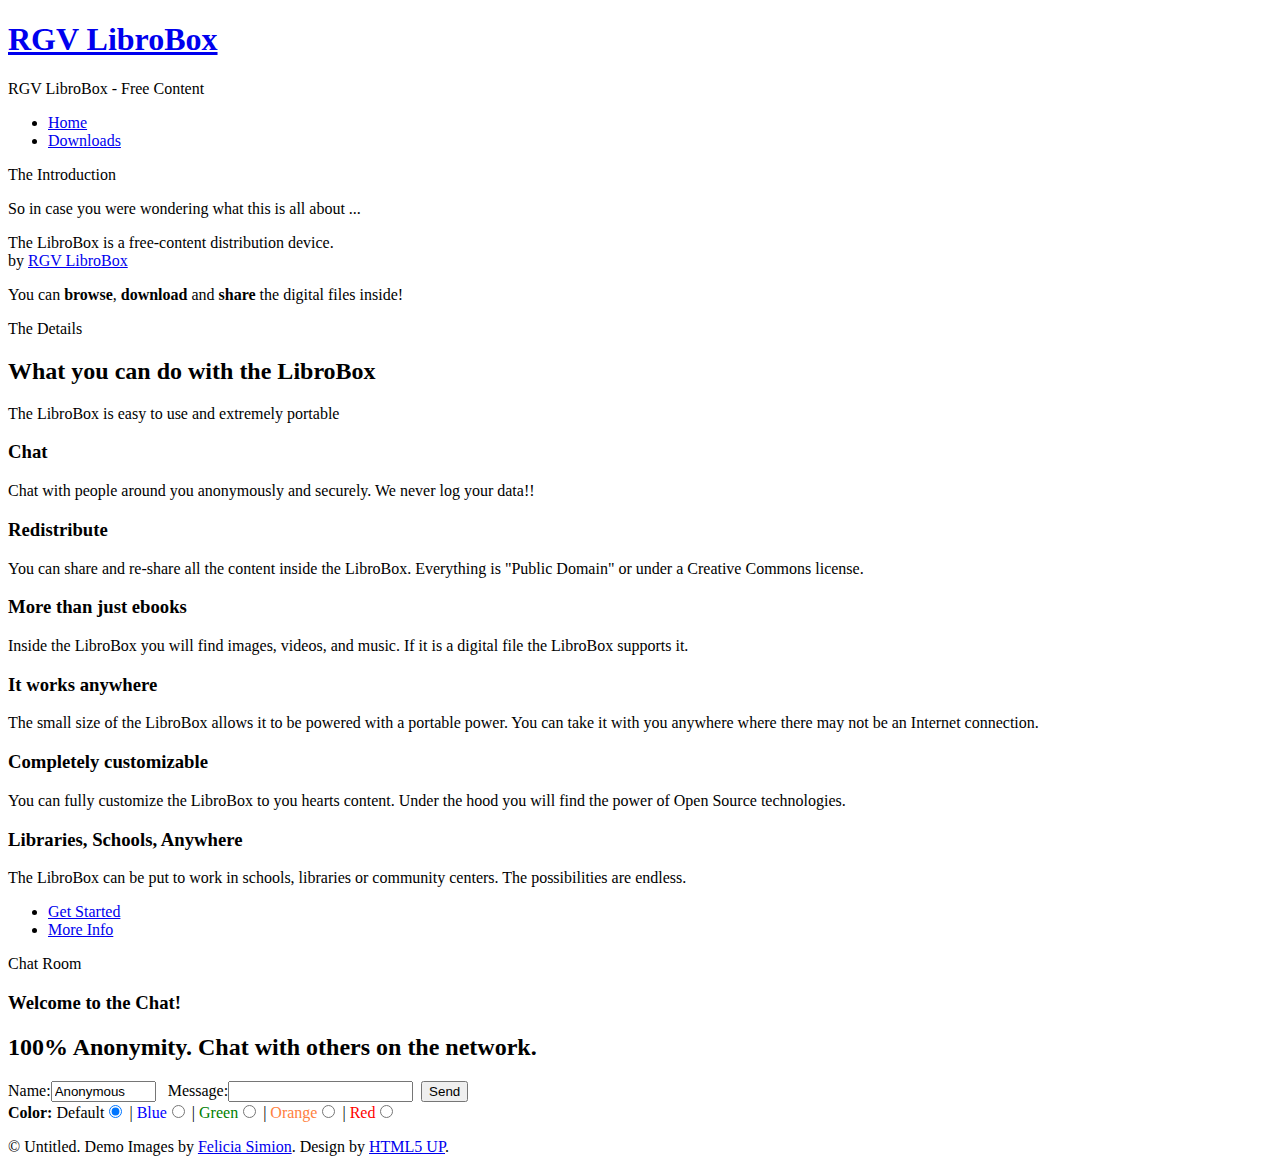
==== index.html @ fa5983ba "Add of index.html of LibroBox 2.0" ====
<!DOCTYPE HTML>
<!-- ===============================================================
==============Custom Landing Page by Eduardo Robles=================
|  _ \ / ___\ \   / / | |   (_) |__  _ __ ___   | __ )  _____  __
| |_) | |  _ \ \ / /  | |   | | '_ \| '__/ _ \  |  _ \ / _ \ \/ /
|  _ <| |_| | \ V /   | |___| | |_) | | | (_) | | |_) | (_) >  < 
|_| \_\\____|  \_/    |_____|_|_.__/|_|  \___/  |____/ \___/_/\_\
====================================================================
=============Original design by html5up.net | @n33co
	Free for personal and commercial use under the CCA 3.0 license (html5up.net/license)
-->
<html>
	<head>
		<title>RGV LibroBox</title>
		<meta http-equiv="content-type" content="text/html; charset=utf-8" />
		<meta name="description" content="" />
		<meta name="keywords" content="" />
		<link href="http://fonts.googleapis.com/css?family=Source+Sans+Pro:400,400italic,700,900" rel="stylesheet" />
		<!--[if lte IE 8]><script src="js/html5shiv.js"></script><link rel="stylesheet" href="css/ie8.css" /><![endif]-->
		<script src="js/jquery.min.js"></script>
		<script src="js/jquery.dropotron.js"></script>
		<script src="js/config.js"></script>
		<script src="js/skel.min.js"></script>
		<script src="js/skel-panels.min.js"></script>
		<noscript>
			<link rel="stylesheet" href="css/skel-noscript.css" />
			<link rel="stylesheet" href="css/style.css" />
			<link rel="stylesheet" href="css/style-desktop.css" />
		</noscript>
	<script type="text/javascript">
	
	function refresh() {

		$("#station_cnt").load("station_cnt.txt", function () {
			$("#station_cnt a").attr("title", ""); //There is no need to ask the user to refresh the page, as station_cnt will refresh itself.
		});
	}
		
		$(document).ready(function () {
			refresh();
			interval = window.setInterval( 'refresh()', 60000 ); 
			//Every minute (station_cnt.txt refreshes every 2 minutes, but this way we are sure to have statistics which aren't too old)
		});
  </script>
  
  <script type="text/javascript">
    $(document).ready(function() {
           // do stuff when DOM is ready
	$.get('forum.html', function(data) {
	$('div#forum_link').html(data);
	} );
	$.get('station_cnt.txt', function(data) {
	$('div#station').html(data);
	} );
    $('div#shoutbox').ajaxError(function() {
                $(this).text( "Triggered ajaxError handler on shoutbox" );
				});

       $("#sb_form").submit(function(event) {
		/* stop form from submitting normally */
		event.preventDefault();
		post_shoutbox();
            });
       display_shoutbox();
								});

  function refresh_shoutbox () {
          $.get('/cgi-bin/psoread.py', function(data) {
                       $('div#shoutbox').html(data);
                   } );
  }
  function refresh_time_sb () {
     // Refresh rate in milli seconds
     mytime=setTimeout('display_shoutbox()', 10000);

  }

  function post_shoutbox () {
     $.post("/cgi-bin/psowrte.py" , $("#sb_form").serialize())
           .success(function() { refresh_shoutbox(); });
     $('#sb_form_text').val("");
  }


  function display_shoutbox() {
     refresh_shoutbox();
     refresh_time_sb();
  }

  function fnGetDomain(url) {
     return url.match(/:\/\/(.[^/]+)/)[1];
  }

</script>
	</head>
	<body class="homepage">

		<!-- Header Wrapper -->
			<div id="header-wrapper" class="wrapper">
				<div class="container">
					<div class="row">
						<div class="12u">
						
							<!-- Header -->
								<div id="header">
									
									<!-- Logo -->
										<div id="logo">
											<h1><a href="#">RGV LibroBox</a></h1>
											<span class="byline">RGV LibroBox - Free Content</span>
										</div>
									<!-- /Logo -->
									
									<!-- Nav -->
										<nav id="nav">
											<ul>
												<li class="current_page_item"><a href="index.html">Home</a></li>
												<li class="current_page_item"><a href="/Shared" target="blank" title="Browse & Downloads Files">Downloads</a></li>
										</nav>
									<!-- /Nav -->

								</div>
							<!-- /Header -->

						</div>
					</div>
				</div>
			</div>
		<!-- /Header Wrapper -->
		
		<!-- Intro Wrapper -->
			<div id="intro-wrapper" class="wrapper wrapper-style1">
				<div class="title">The Introduction</div>
				<div class="container">
					<div class="row">
						<div class="12u">
							
							<!-- Intro -->
								<section id="intro">
									<p class="style1">So in case you were wondering what this is all about ...</p>
									<p class="style2">
										The LibroBox is a free-content distribution device.<br class="mobile-hide" /> by
 										<a href="http://rgvlibrobox.com/" class="nobr">RGV LibroBox</a>
									</p>
									<p class="style3">You can <strong>browse</strong>, <strong>download</strong> and <strong>share</strong> the digital files inside!</p>
									<!--
									<p class="style3">Mauris tellus lacus, tincidunt eget mattis at, laoreet vel velit. 
									Aliquam diam ante, aliquet sit amet vulputate lorem at placerat at nisl. 
									Maecenas et gravida ligula sed lacus euismod tincidunt nullam eget justo orci.</p>
									
									<ul class="actions">
										<li><a href="#" class="button button-style3 button-big">Proceed</a></li>
									</ul>
									-->
								</section>
							<!-- /Intro -->
							
						</div>
					</div>
				</div>
			</div>
		<!-- /Intro Wrapper -->
		
		<!-- Main Wrapper -->
			<div class="wrapper wrapper-style2">
				<div class="title">The Details</div>
				<div class="container">
					<div class="row">
						<div class="12u">
							
							<!-- Main -->
								<div id="main">
									
									
									
									<!-- Features -->
										<section id="features">
											<header class="style1">
												<h2>What you can do with the LibroBox</h2>
												<p class="byline">The LibroBox is easy to use and extremely portable</p>
											</header>
											<div class="feature-list">
												<div>
													<div class="row">
														<div class="6u">
															<section>
																<h3 class="icon icon-comment">Chat</h3>
																<p>Chat with people around you anonymously and securely. We never log your data!!</p>
															</section>
														</div>
														<div class="6u">
															<section>
																<h3 class="icon icon-refresh">Redistribute</h3>
																<p>You can share and re-share all the content inside the LibroBox. Everything is "Public Domain" or under a Creative Commons license.</p>
															</section>
														</div>
													</div>
													<div class="row">
														<div class="6u">
															<section>
																<h3 class="icon icon-picture">More than just ebooks</h3>
																<p>Inside the LibroBox you will find images, videos, and music. If it is a digital file the LibroBox supports it.</p>
															</section>
														</div>
														<div class="6u">
															<section>
																<h3 class="icon icon-cog">It works anywhere</h3>
																<p>The small size of the LibroBox allows it to be powered with a portable power. You can take it with you anywhere where there may not be an Internet connection.</p>
															</section>
														</div>
													</div>
													<div class="row">
														<div class="6u">
															<section>
																<h3 class="icon icon-wrench">Completely customizable</h3>
																<p>You can fully customize the LibroBox to you hearts content. Under the hood you will find the power of Open Source technologies.</p>
															</section>
														</div>
														<div class="6u">
															<section>
																<h3 class="icon icon-check">Libraries, Schools, Anywhere </h3>
																<p>The LibroBox can be put to work in schools, libraries or community centers. The possibilities are endless.</p>
															</section>
														</div>
													</div>
												</div>
											</div>
											<ul class="actions actions-centered">
												<li><a href="#" class="button button-style1 button-big">Get Started</a></li>
												<li><a href="#" class="button button-style2 button-big">More Info</a></li>
											</ul>
										</section>
									<!-- /Features -->
									
								</div>
							<!-- /Main -->
							
						</div>
					</div>
				</div>
			</div>
		<!-- /Main Wrapper -->
		
		

		<!-- Footer Wrapper -->
			<div id="footer-wrapper" class="wrapper">
				<div class="title">Chat Room</div>
				<div class="container">
					<div class="row">
						<div class="12u">
						<p class="style2"> <!-- The CHATBOX -->
				<h3>Welcome to the Chat!<h3>
				<h2>100% Anonymity. Chat with others on the network.</h2>
				<div class="shoutbox_content" id="shoutbox"></div>
				<form method="POST" name="psowrte" id="sb_form" >
				Name:<input type="text" value="Anonymous" name="name" size="10">&nbsp;&nbsp; Message:<input type="text" name="data" size="20" id='sb_form_text' >&nbsp;&nbsp;<input type="submit" value="Send" name="submit"/>
				<br /><b>Color:</b> Default<input type="radio" value="def" name="color" checked> |
				<font color="#0000FF">Blue</font><input type="radio" value="blue" name="color">
				| <font color="#008000">Green</font><input type="radio" value="green" name="color">
				| <font color="#FF8040">Orange</font><input type="radio" value="orange" name="color">
				| <font color="#FF0000">Red</font><input type="radio" value="red" name="color">				
				</form>				
			</p>	
							<!-- Copyright -->
								<div id="copyright">
									<span>
										&copy; Untitled. Demo Images by <a href="http://ineedchemicalx.deviantart.com/">Felicia Simion</a>. Design by <a href="http://html5up.net/">HTML5 UP</a>.
									</span>
								</div>
							<!-- /Copyright -->
						
						</div>
					</div>
				</div>
			</div>
		<!-- /Footer Wrapper -->

	</body>
</html>
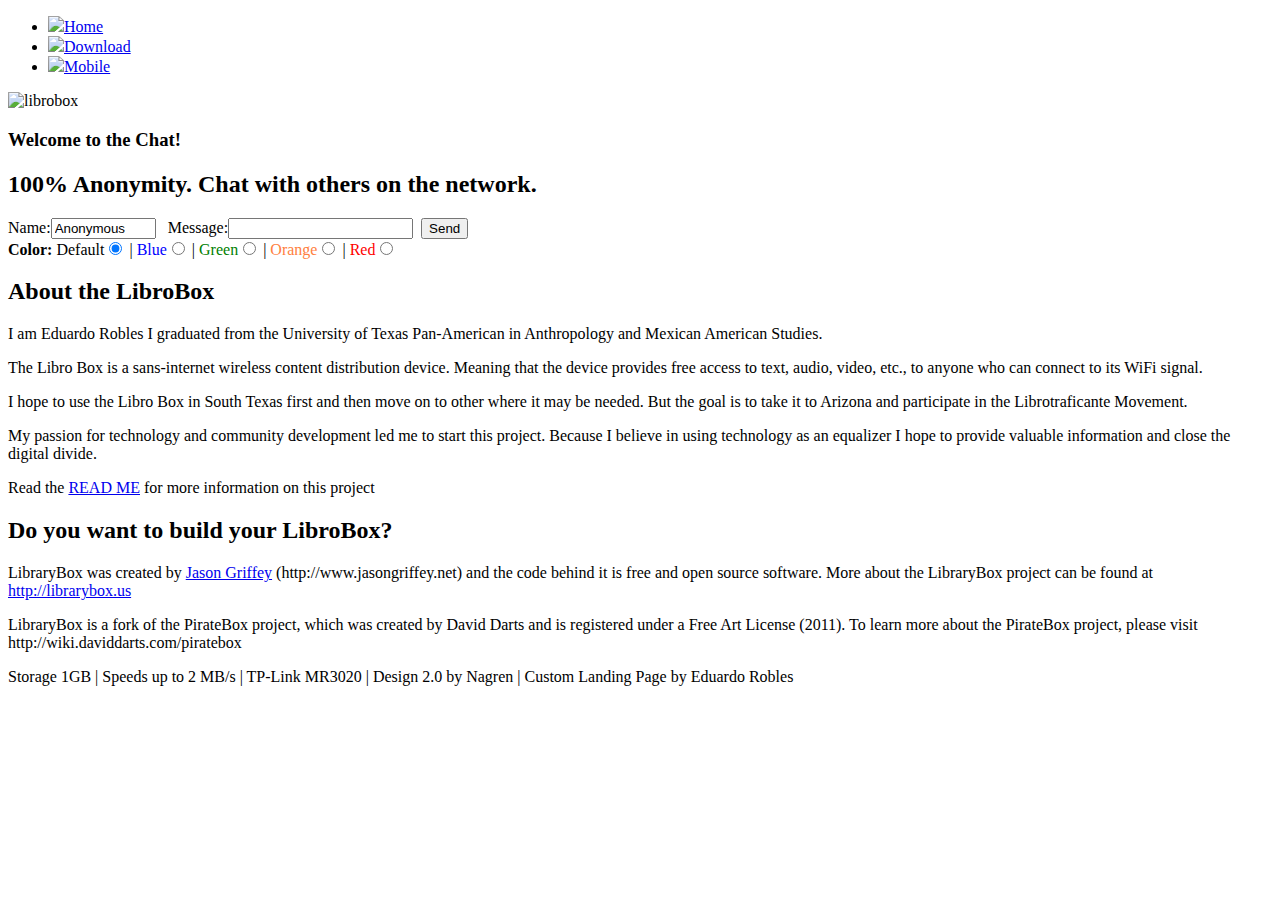
==== commit 377177e9: "Add chat.html index.html mindex.html" ====
--- a/index.html
+++ b/index.html
@@ -1,4 +1,4 @@
-<!DOCTYPE HTML>
+<!DOCTYPE html>
 <!-- ===============================================================
 ==============Custom Landing Page by Eduardo Robles=================
 |  _ \ / ___\ \   / / | |   (_) |__  _ __ ___   | __ )  _____  __
@@ -6,29 +6,21 @@
 |  _ <| |_| | \ V /   | |___| | |_) | | | (_) | | |_) | (_) >  < 
 |_| \_\\____|  \_/    |_____|_|_.__/|_|  \___/  |____/ \___/_/\_\
 ====================================================================
-=============Original design by html5up.net | @n33co
-	Free for personal and commercial use under the CCA 3.0 license (html5up.net/license)
--->
-<html>
-	<head>
-		<title>RGV LibroBox</title>
-		<meta http-equiv="content-type" content="text/html; charset=utf-8" />
-		<meta name="description" content="" />
-		<meta name="keywords" content="" />
-		<link href="http://fonts.googleapis.com/css?family=Source+Sans+Pro:400,400italic,700,900" rel="stylesheet" />
-		<!--[if lte IE 8]><script src="js/html5shiv.js"></script><link rel="stylesheet" href="css/ie8.css" /><![endif]-->
-		<script src="js/jquery.min.js"></script>
-		<script src="js/jquery.dropotron.js"></script>
-		<script src="js/config.js"></script>
-		<script src="js/skel.min.js"></script>
-		<script src="js/skel-panels.min.js"></script>
-		<noscript>
-			<link rel="stylesheet" href="css/skel-noscript.css" />
-			<link rel="stylesheet" href="css/style.css" />
-			<link rel="stylesheet" href="css/style-desktop.css" />
-		</noscript>
+=============Original design by Nargen ubuntuhak.blogspot.com======= -->
+
+<html lang="en">
+<head>
+	<link rel="stylesheet" href="main.css" />
+	<link rel="shortcut icon" href="favicon.ico">
+	<title>RGV Libro Box - Free Content</title>
+	<script src="jquery.min.js"/>	
 	<script type="text/javascript">
 	
+	if (/Android|webOS|iPhone|iPod|BlackBerry/i.test(navigator.userAgent) && sessionStorage["mobile"] != "false")
+		window.location = "mindex.html";
+	// If the device is mobile and hasn't chosen explicitly to open the browser version, then redirect it to the mobile page
+
+
 	function refresh() {
 
 		$("#station_cnt").load("station_cnt.txt", function () {
@@ -91,165 +83,28 @@
      return url.match(/:\/\/(.[^/]+)/)[1];
   }
 
-</script>
-	</head>
-	<body class="homepage">
-
-		<!-- Header Wrapper -->
-			<div id="header-wrapper" class="wrapper">
-				<div class="container">
-					<div class="row">
-						<div class="12u">
-						
-							<!-- Header -->
-								<div id="header">
-									
-									<!-- Logo -->
-										<div id="logo">
-											<h1><a href="#">RGV LibroBox</a></h1>
-											<span class="byline">RGV LibroBox - Free Content</span>
-										</div>
-									<!-- /Logo -->
-									
-									<!-- Nav -->
-										<nav id="nav">
-											<ul>
-												<li class="current_page_item"><a href="index.html">Home</a></li>
-												<li class="current_page_item"><a href="/Shared" target="blank" title="Browse & Downloads Files">Downloads</a></li>
-										</nav>
-									<!-- /Nav -->
-
-								</div>
-							<!-- /Header -->
-
-						</div>
-					</div>
-				</div>
-			</div>
-		<!-- /Header Wrapper -->
-		
-		<!-- Intro Wrapper -->
-			<div id="intro-wrapper" class="wrapper wrapper-style1">
-				<div class="title">The Introduction</div>
-				<div class="container">
-					<div class="row">
-						<div class="12u">
-							
-							<!-- Intro -->
-								<section id="intro">
-									<p class="style1">So in case you were wondering what this is all about ...</p>
-									<p class="style2">
-										The LibroBox is a free-content distribution device.<br class="mobile-hide" /> by
- 										<a href="http://rgvlibrobox.com/" class="nobr">RGV LibroBox</a>
-									</p>
-									<p class="style3">You can <strong>browse</strong>, <strong>download</strong> and <strong>share</strong> the digital files inside!</p>
-									<!--
-									<p class="style3">Mauris tellus lacus, tincidunt eget mattis at, laoreet vel velit. 
-									Aliquam diam ante, aliquet sit amet vulputate lorem at placerat at nisl. 
-									Maecenas et gravida ligula sed lacus euismod tincidunt nullam eget justo orci.</p>
-									
-									<ul class="actions">
-										<li><a href="#" class="button button-style3 button-big">Proceed</a></li>
-									</ul>
-									-->
-								</section>
-							<!-- /Intro -->
-							
-						</div>
-					</div>
-				</div>
-			</div>
-		<!-- /Intro Wrapper -->
-		
-		<!-- Main Wrapper -->
-			<div class="wrapper wrapper-style2">
-				<div class="title">The Details</div>
-				<div class="container">
-					<div class="row">
-						<div class="12u">
-							
-							<!-- Main -->
-								<div id="main">
-									
-									
-									
-									<!-- Features -->
-										<section id="features">
-											<header class="style1">
-												<h2>What you can do with the LibroBox</h2>
-												<p class="byline">The LibroBox is easy to use and extremely portable</p>
-											</header>
-											<div class="feature-list">
-												<div>
-													<div class="row">
-														<div class="6u">
-															<section>
-																<h3 class="icon icon-comment">Chat</h3>
-																<p>Chat with people around you anonymously and securely. We never log your data!!</p>
-															</section>
-														</div>
-														<div class="6u">
-															<section>
-																<h3 class="icon icon-refresh">Redistribute</h3>
-																<p>You can share and re-share all the content inside the LibroBox. Everything is "Public Domain" or under a Creative Commons license.</p>
-															</section>
-														</div>
-													</div>
-													<div class="row">
-														<div class="6u">
-															<section>
-																<h3 class="icon icon-picture">More than just ebooks</h3>
-																<p>Inside the LibroBox you will find images, videos, and music. If it is a digital file the LibroBox supports it.</p>
-															</section>
-														</div>
-														<div class="6u">
-															<section>
-																<h3 class="icon icon-cog">It works anywhere</h3>
-																<p>The small size of the LibroBox allows it to be powered with a portable power. You can take it with you anywhere where there may not be an Internet connection.</p>
-															</section>
-														</div>
-													</div>
-													<div class="row">
-														<div class="6u">
-															<section>
-																<h3 class="icon icon-wrench">Completely customizable</h3>
-																<p>You can fully customize the LibroBox to you hearts content. Under the hood you will find the power of Open Source technologies.</p>
-															</section>
-														</div>
-														<div class="6u">
-															<section>
-																<h3 class="icon icon-check">Libraries, Schools, Anywhere </h3>
-																<p>The LibroBox can be put to work in schools, libraries or community centers. The possibilities are endless.</p>
-															</section>
-														</div>
-													</div>
-												</div>
-											</div>
-											<ul class="actions actions-centered">
-												<li><a href="#" class="button button-style1 button-big">Get Started</a></li>
-												<li><a href="#" class="button button-style2 button-big">More Info</a></li>
-											</ul>
-										</section>
-									<!-- /Features -->
-									
-								</div>
-							<!-- /Main -->
-							
-						</div>
-					</div>
-				</div>
-			</div>
-		<!-- /Main Wrapper -->
-		
-		
-
-		<!-- Footer Wrapper -->
-			<div id="footer-wrapper" class="wrapper">
-				<div class="title">Chat Room</div>
-				<div class="container">
-					<div class="row">
-						<div class="12u">
-						<p class="style2"> <!-- The CHATBOX -->
+</script>
+</head>
+  <body>
+  
+<!--====================================Navigation================================================================-->
+   <div id="page">
+    <nav id="top_nav">
+		<ul>
+			<li><a class="links" href="index.html" title="Home page"><img src="home.png">Home</a></li>
+			<li><a class="links" href="/Shared" target="blank" title="Browse & Download files"><img src="cloud-download.png">Download</a></li>
+			<!-- <li><a class="links" href="" title="Under construction...">Forum</a></li> --> 
+            <li><a class="links" href="mindex.html" title="For mobile users"><img src="browser-windows.png">Mobile</a></li>
+		</ul>
+	</nav>
+	
+
+
+<!--=================================Left Column====================================================================-->	
+	<div id="contents">
+		<section id="main">	
+			<img id="side_logo" src="piratebox-logo.png" title="librobox"><!-- Image goes here -->
+			<article class="special"> <!-- The CHATBOX -->
 				<h3>Welcome to the Chat!<h3>
 				<h2>100% Anonymity. Chat with others on the network.</h2>
 				<div class="shoutbox_content" id="shoutbox"></div>
@@ -259,22 +114,35 @@
 				<font color="#0000FF">Blue</font><input type="radio" value="blue" name="color">
 				| <font color="#008000">Green</font><input type="radio" value="green" name="color">
 				| <font color="#FF8040">Orange</font><input type="radio" value="orange" name="color">
-				| <font color="#FF0000">Red</font><input type="radio" value="red" name="color">				
+				| <font color="#FF0000">Red</font><input type="radio" value="red" name="color"></p>				
 				</form>				
-			</p>	
-							<!-- Copyright -->
-								<div id="copyright">
-									<span>
-										&copy; Untitled. Demo Images by <a href="http://ineedchemicalx.deviantart.com/">Felicia Simion</a>. Design by <a href="http://html5up.net/">HTML5 UP</a>.
-									</span>
-								</div>
-							<!-- /Copyright -->
-						
-						</div>
-					</div>
-				</div>
-			</div>
-		<!-- /Footer Wrapper -->
-
-	</body>
-</html>+			</article>	
+		</section>	
+<!--==================================Rigth Column=====================================================================-->
+			<aside id="main_side">			
+				<article>
+				<h2>About the LibroBox</h2> 
+					<p>I am Eduardo Robles I graduated from the University of Texas Pan-American in Anthropology and Mexican American Studies.</p>
+					<p>The Libro Box is a sans-internet wireless content distribution device. 
+					Meaning that the device provides free access to text, audio, video, etc., to anyone who can connect to its WiFi signal.</p>
+					<p>I hope to use the Libro Box in South Texas first and then move on to other where it may be needed. But the goal is to take it to Arizona and participate in the Librotraficante Movement.</p>
+					<p>My passion for technology and community development led me to start this project. Because I believe in using technology as an equalizer I hope to provide valuable information and close the digital divide.</p><p> Read the <a href="Shared/README.pdf">READ ME</a> for more information on this project</p>
+				</article>					
+				<article>
+					<h2>Do you want to build your LibroBox?</h2> 
+			<p>LibraryBox was created by <a href="http://jasongriffey.net">Jason Griffey</a> (http://www.jasongriffey.net) and the code behind it is free and open source software. More about the LibraryBox project can be found at <a href="http://librarybox.us">http://librarybox.us</a></p>  
+			<p>LibraryBox is a fork of the <a href-"http://wiki.daviddarts.com/piratebox">PirateBox project</a>, which was created by David Darts and is registered under a Free Art License (2011). To learn more about the PirateBox project, please visit http://wiki.daviddarts.com/piratebox</p>				
+				</article>
+			</aside>
+    <!-- And a div for station_cnt -->
+    		<div id="station_cnt"></div>
+    </div>		
+<!--==================================Footer===============================================================================-->
+		<footer id="footer">
+         <p>Storage 1GB | Speeds up to 2 MB/s | TP-Link MR3020 | Design 2.0 by Nagren | Custom Landing Page by Eduardo Robles</p>
+         
+		</footer>
+
+</div>
+</body>
+</html>
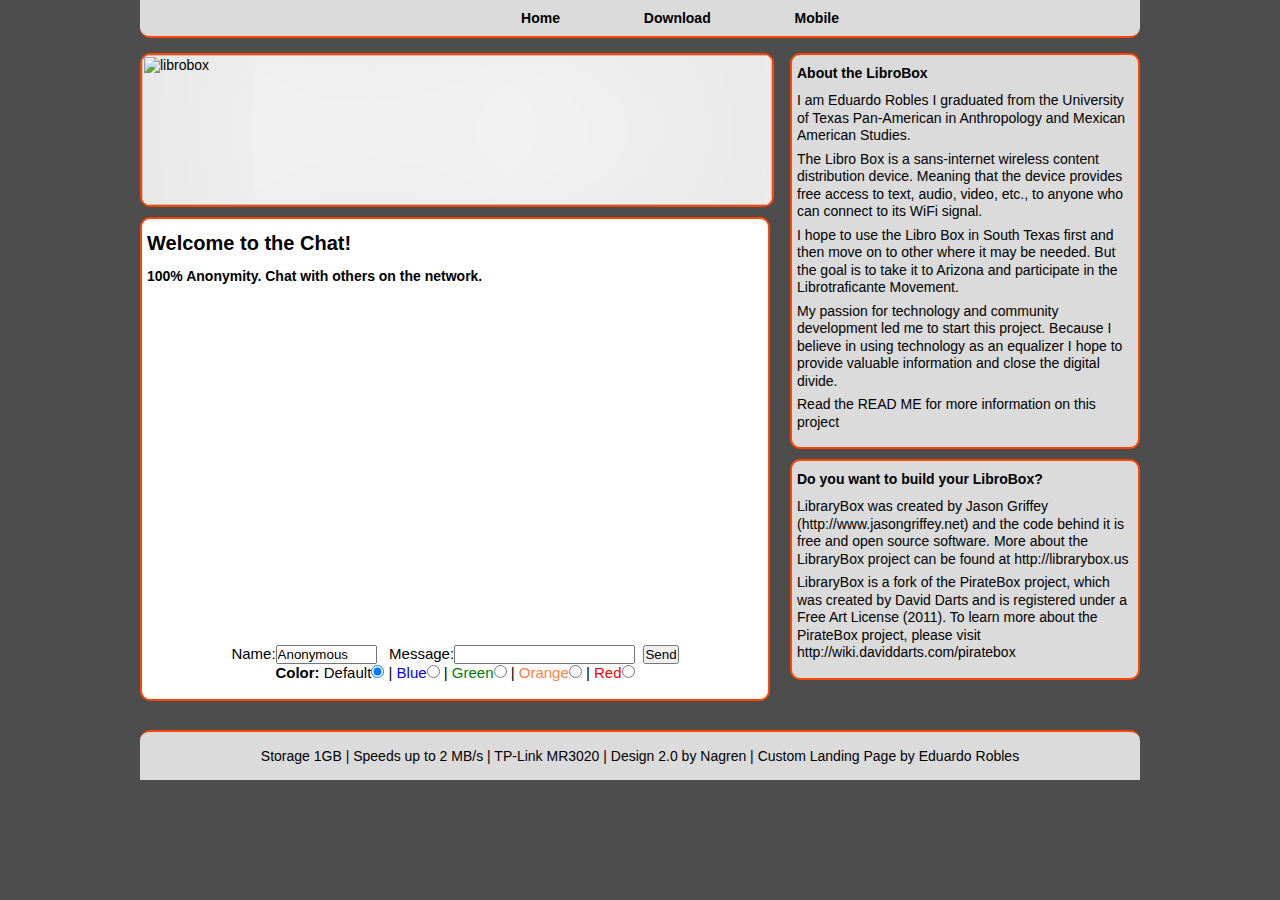
==== commit 4182021a: "Removed images as links" ====
--- a/index.html
+++ b/index.html
@@ -91,10 +91,10 @@
    <div id="page">
     <nav id="top_nav">
 		<ul>
-			<li><a class="links" href="index.html" title="Home page"><img src="home.png">Home</a></li>
-			<li><a class="links" href="/Shared" target="blank" title="Browse & Download files"><img src="cloud-download.png">Download</a></li>
+			<li><a class="links" href="index.html" title="Home page">Home</a></li>
+			<li><a class="links" href="/Shared" target="blank" title="Browse & Download files">Download</a></li>
 			<!-- <li><a class="links" href="" title="Under construction...">Forum</a></li> --> 
-            <li><a class="links" href="mindex.html" title="For mobile users"><img src="browser-windows.png">Mobile</a></li>
+            <li><a class="links" href="mindex.html" title="For mobile users">Mobile</a></li>
 		</ul>
 	</nav>
 	
--- a/main.css
+++ b/main.css
@@ -0,0 +1,206 @@
+*{
+	margin: 0px;
+	padding: 0px;
+}
+h1{
+	font: bold 20px helvetica, sans-serif;
+	padding-bottom:5px;
+	padding-top:3px;
+	color: #000000;
+}
+h2{
+	font: bold 14px helvetica, sans-serif;
+	padding-bottom:5px;
+}
+h3{
+	font: bold 20px helvetica, sans-serif;
+	padding-bottom:5px;
+	padding-top:3px;
+	color: black;
+}
+p{
+	margin-top: 6px;
+	margin-bottom:6px;
+}
+header, section, footer, aside, nav, article, hgroup {
+	display:block;
+}
+body {
+	text-align:left;
+	font:normal 14px helvetica, sans-serif;
+	background:#4d4d4d; /*#DBDBDB*/
+}
+img{
+	border-style:none;
+}
+article{
+	text-align:left;
+    background:#DBDBDB;/*#4d4d4d*/ 
+    color: #000000;
+	line-height:125%;
+	padding:10px 5px 10px 5px; /* top,right,bottom,left */
+	margin:10px 0px 10px 0px;
+	margin-bottom:10px;
+	border-radius:10px;
+	border: 2px solid orangered;
+}
+article.special{
+	text-align:left;
+	padding:10px 5px 10px 5px; /* top,right,bottom,left */
+	margin:10px 0px 10px 0px;
+	font:normal 15px helvetica, sans-serif;
+	line-height:125%;
+	background:white;
+	color:black;
+	border: 2px solid orangered;
+}
+
+
+
+#page{
+	width: 1000px;
+	margin: auto;
+	text-align: left;
+}
+
+#top_nav{
+	/*margin:0px 0px 10px 0px;  top,right,bottom,left */
+	padding:0px 0px 10px 0px; /* top,right,bottom,left */
+	background: #DBDBDB;
+	margin-bottom: 5px;
+	-webkit-border-bottom-right-radius: 10px;
+    -webkit-border-bottom-left-radius: 10px;
+    -moz-border-radius-bottomright: 10px;
+    -moz-border-radius-bottomleft: 10px;
+    border-bottom-right-radius: 10px;
+    border-bottom-left-radius: 10px;
+    border-bottom: 2px solid orangered;
+	text-align: center;
+}
+#top_nav li{
+	display:inline-block;
+	list-style:none;
+	padding:10px 0px 0px 80px; /*top,right,bottom,left */
+	/*padding-left: 80px;*/
+	
+	font: bold 14px helvetica, sans-serif;
+}
+
+a{
+	text-decoration:none;
+	color: #000000;
+}
+a:hover{
+	color:orangered;
+}
+
+
+ #logo{
+	text-align: center;
+	display:inline-block;
+	height:100px;
+}
+
+#side_logo{
+
+	text-align:left;
+	display:block;
+	width: 630px;
+	height: 150px;
+	margin: 10px 0px 10px 0px; /* top,right,bottom,left */
+	border: 2px solid orangered;
+	background:white;
+	border-radius: 10px;
+	-moz-box-shadow:inset 0 0 200px #DBDBDB; 
+	-webkit-box-shadow:inset 0 0 200px #DBDBDB;
+	box-shadow:inset 0px 0px 200px #DBDBDB;	
+}
+#contents{
+	text-align: justify;
+    float: left;
+}
+#main{
+	max-width: 630px;	
+	float:left;
+	
+}
+#main_side{
+	width: 350px;	
+	margin: 0px auto 40px 20px; /* top,right,bottom,left */
+	float:left;
+	text-align:justify;
+}
+#psoread{
+	max-width: 760px;
+	float:left;
+
+}
+#user{
+	padding: 10px 0px 0px 0px; /* top,right,bottom,left */
+	text-align:center;
+}
+#color{
+	padding: 10px 0px 10px 0px; /* top,right,bottom,left */
+	text-align:center;
+
+}
+#footer{
+	 
+	clear:both;
+    text-align:center;
+    padding: 10px 0px 10px 0px; /* top,right,bottom,left */
+    -webkit-border-top-left-radius: 10px;
+    -webkit-border-top-right-radius: 10px;
+    -moz-border-radius-topleft: 10px;
+    -moz-border-radius-topright: 10px;
+    border-top-left-radius: 10px;
+    border-top-right-radius: 10px;
+    border-top: 2px solid orangered;
+    background:#DBDBDB;
+    color: #000000;
+}
+#mpage{
+	text-align:center;
+	display:box;
+	margin:auto;
+}
+#news{
+	border-top: solid 1px black;
+	margin: 20px 0px 0px 0px; /* top,right,bottom,left */
+	padding: 10px 0px 0px 0px; /* top,right,bottom,left */
+	text-align:justify;
+}
+#upload{
+	width: 350px;
+	margin-top: 20px;
+}
+/* Added a few styles */
+
+::selection{
+	background-color: rgb(255,70,0); 
+}
+#station_cnt{
+	margin: 20px 0px 0px 0px;
+	padding: 10px 0px 0px 0px;
+	text-align: justify;
+}
+#station_cnt a{
+	color: black;
+	font-size: 75%;
+}
+#station_cnt a:hover{
+	color:black;
+}
+#sb_form{
+	text-align:center;
+}
+.shoutbox_content {
+   margin-top: 1%;
+   position: relative;
+   text-align: left;
+   width: 100%;
+   min-height: 50px;
+   height: 350px;
+   max-height: 400px;
+   overflow: hidden;
+}
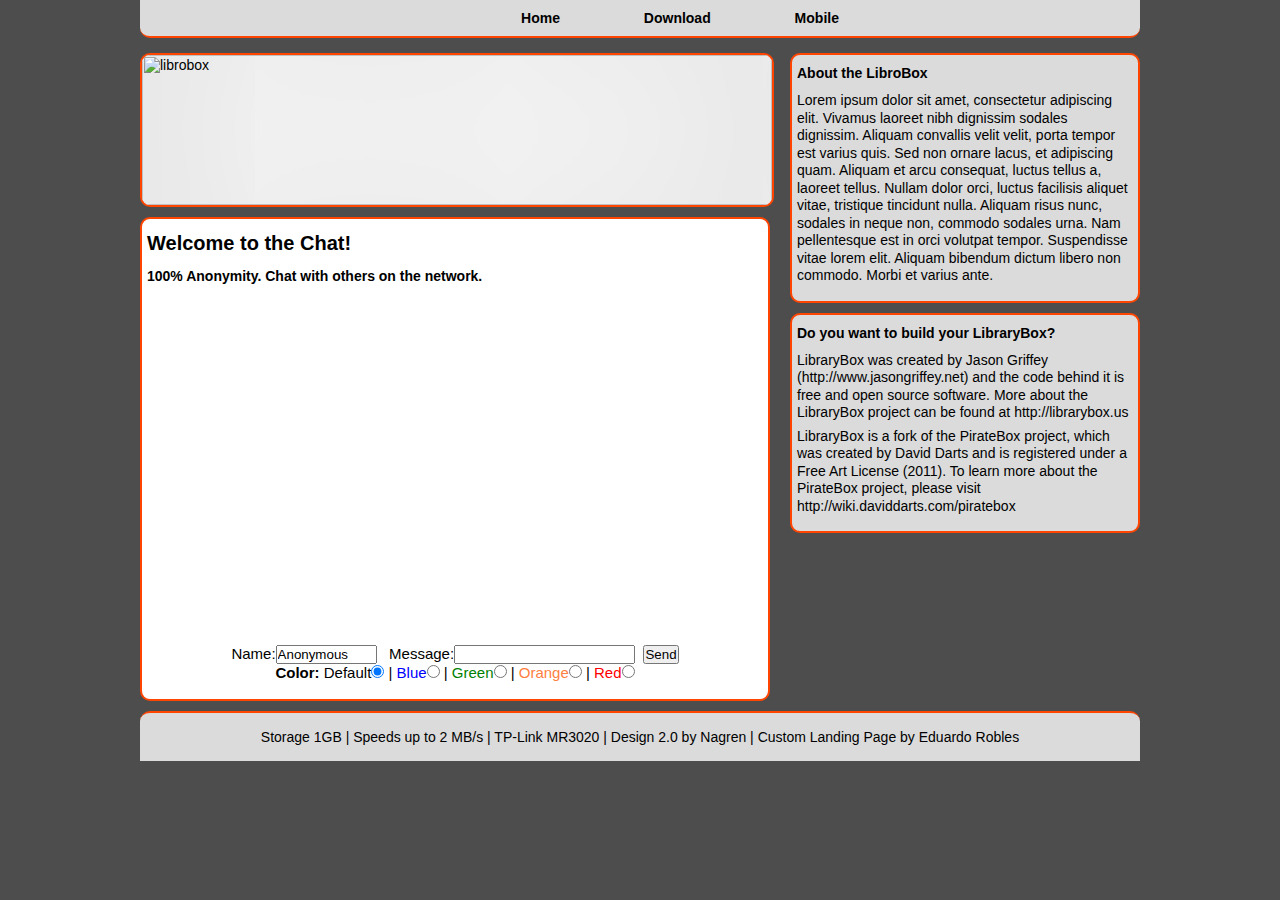
==== commit 93c5ad6d: "Removed information in about section" ====
--- a/index.html
+++ b/index.html
@@ -122,14 +122,10 @@
 			<aside id="main_side">			
 				<article>
 				<h2>About the LibroBox</h2> 
-					<p>I am Eduardo Robles I graduated from the University of Texas Pan-American in Anthropology and Mexican American Studies.</p>
-					<p>The Libro Box is a sans-internet wireless content distribution device. 
-					Meaning that the device provides free access to text, audio, video, etc., to anyone who can connect to its WiFi signal.</p>
-					<p>I hope to use the Libro Box in South Texas first and then move on to other where it may be needed. But the goal is to take it to Arizona and participate in the Librotraficante Movement.</p>
-					<p>My passion for technology and community development led me to start this project. Because I believe in using technology as an equalizer I hope to provide valuable information and close the digital divide.</p><p> Read the <a href="Shared/README.pdf">READ ME</a> for more information on this project</p>
+					<p>Lorem ipsum dolor sit amet, consectetur adipiscing elit. Vivamus laoreet nibh dignissim sodales dignissim. Aliquam convallis velit velit, porta tempor est varius quis. Sed non ornare lacus, et adipiscing quam. Aliquam et arcu consequat, luctus tellus a, laoreet tellus. Nullam dolor orci, luctus facilisis aliquet vitae, tristique tincidunt nulla. Aliquam risus nunc, sodales in neque non, commodo sodales urna. Nam pellentesque est in orci volutpat tempor. Suspendisse vitae lorem elit. Aliquam bibendum dictum libero non commodo. Morbi et varius ante.</p>
 				</article>					
 				<article>
-					<h2>Do you want to build your LibroBox?</h2> 
+					<h2>Do you want to build your LibraryBox?</h2> 
 			<p>LibraryBox was created by <a href="http://jasongriffey.net">Jason Griffey</a> (http://www.jasongriffey.net) and the code behind it is free and open source software. More about the LibraryBox project can be found at <a href="http://librarybox.us">http://librarybox.us</a></p>  
 			<p>LibraryBox is a fork of the <a href-"http://wiki.daviddarts.com/piratebox">PirateBox project</a>, which was created by David Darts and is registered under a Free Art License (2011). To learn more about the PirateBox project, please visit http://wiki.daviddarts.com/piratebox</p>				
 				</article>
